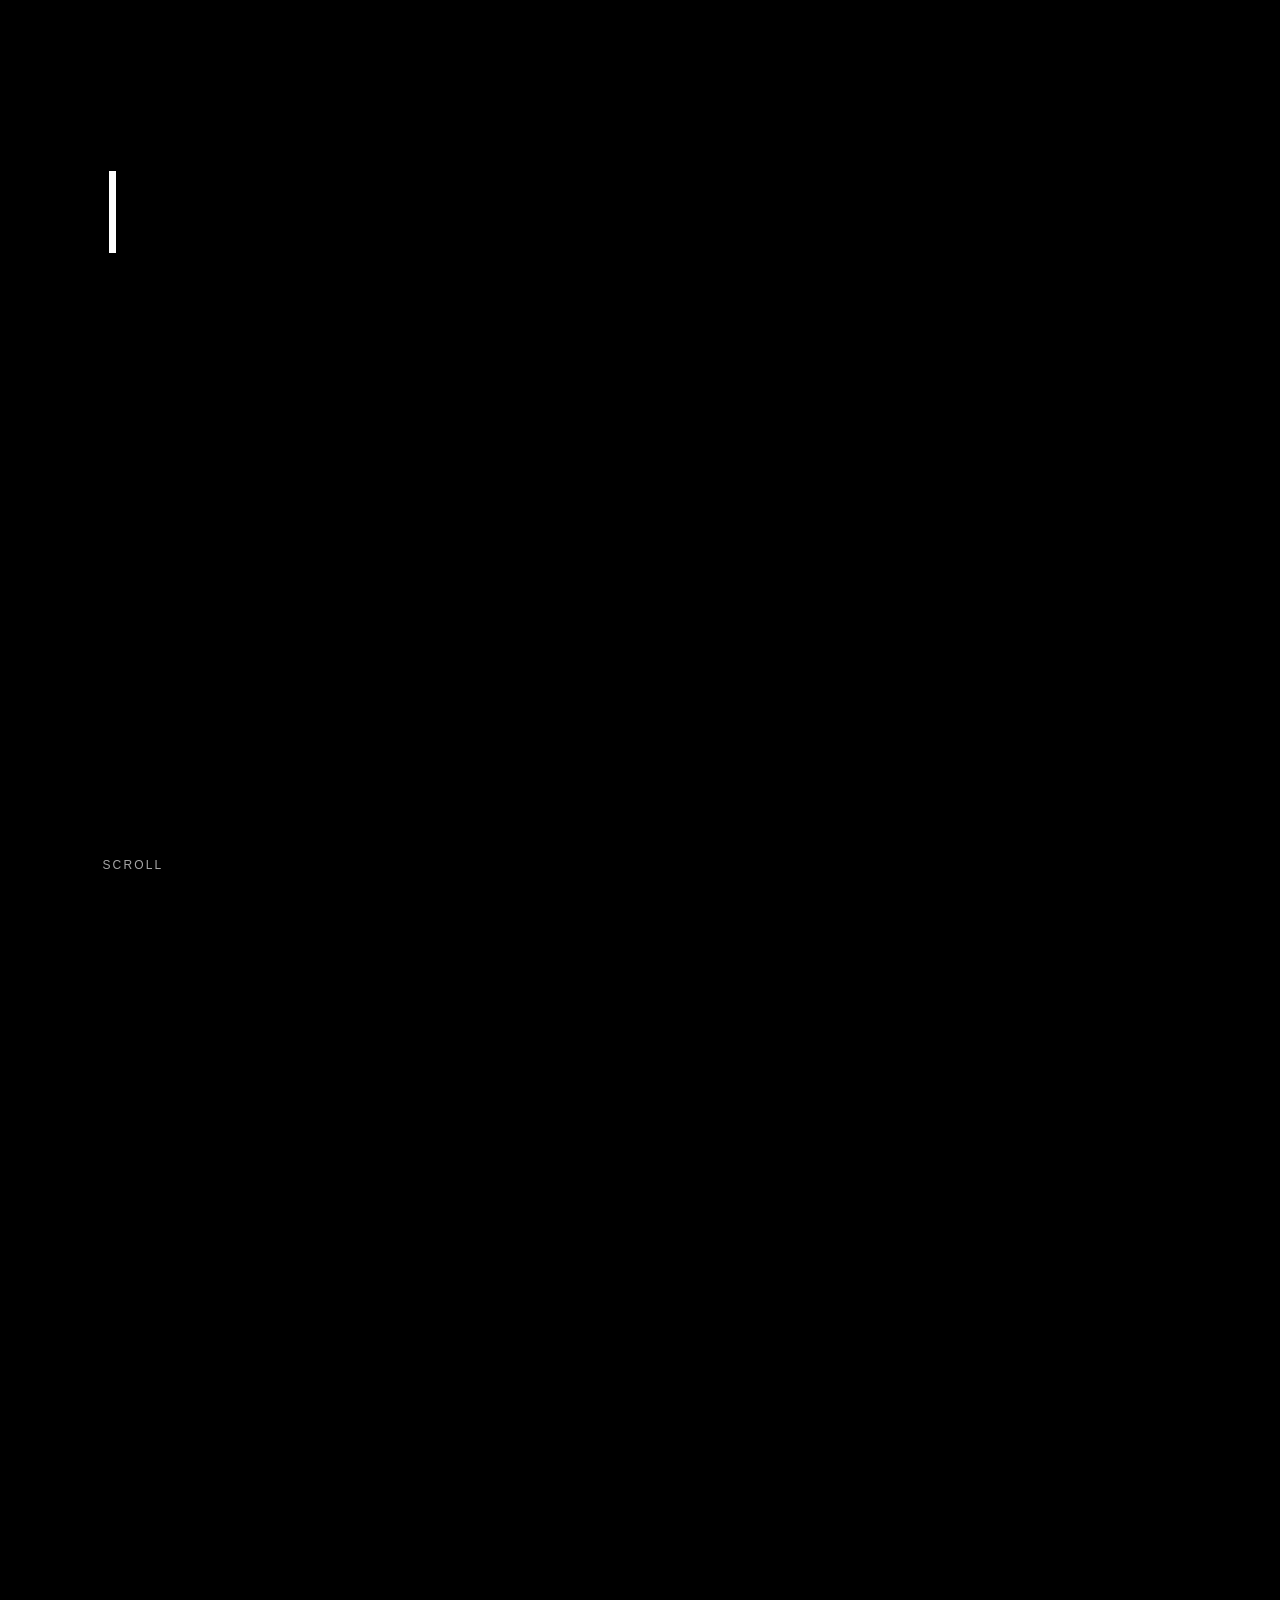
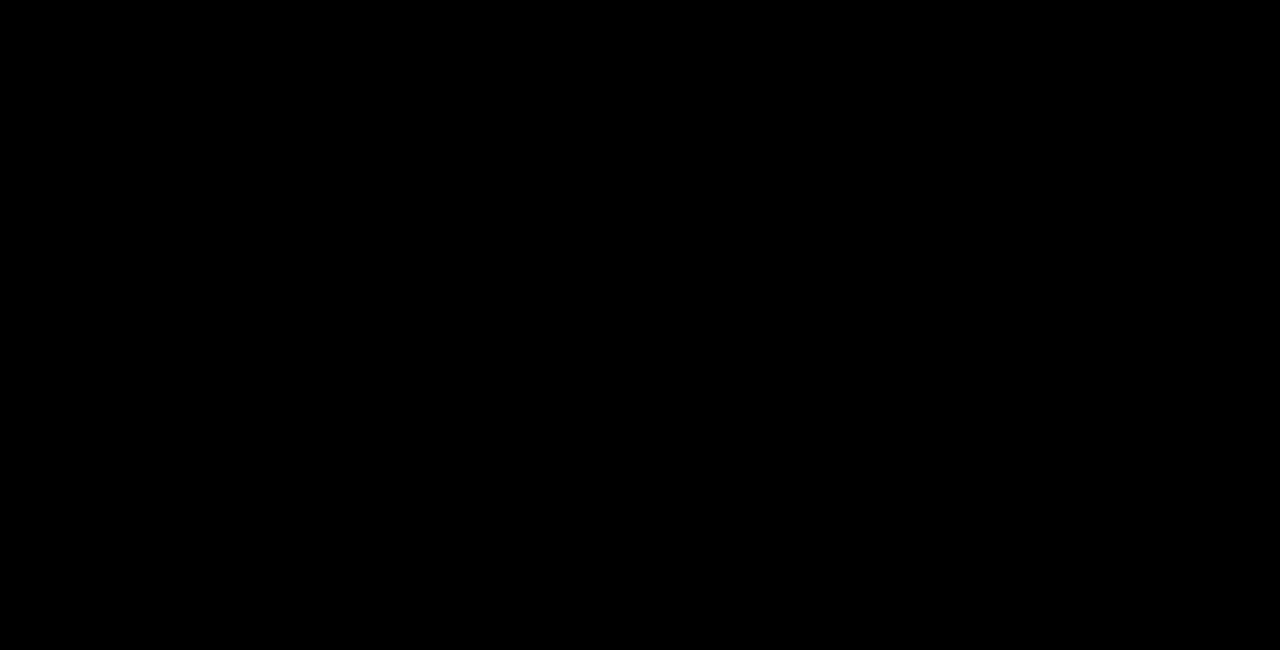
==== index.html @ dc74e69b "Restore original typo drag and increase text deformation" ====
<!doctype html>
<html lang="en">
<head>
  <meta charset="utf-8" />
  <meta name="viewport" content="width=device-width,initial-scale=1,viewport-fit=cover" />
  <meta name="color-scheme" content="dark" />
  <meta name="theme-color" content="#000000" />

  <title>Mārtiņš Priedītis (Martins Prieditis) | New Media & Creative AI | Human-AI Interaction</title>

  <meta name="description" content="Martins Prieditis is a New Media and Creative AI researcher and AV systems designer working at the intersection of multisensory immersive systems, human-AI interaction and cultural heritage through machine hermeneutics. He also works with cinematic AI as an applied creative practice." />
  <link rel="canonical" href="https://prieditis.eu" />

  <meta property="og:title" content="Martins Prieditis - New Media & Creative AI" />
  <meta property="og:description" content="Multisensory immersive systems, human-AI interaction and cultural heritage through machine hermeneutics." />
  <meta property="og:type" content="website" />
  <meta property="og:url" content="https://prieditis.eu" />
  <meta property="og:image" content="https://prieditis.eu/preview.jpg" />
  <meta property="og:image:width" content="1200" />
  <meta property="og:image:height" content="630" />

  <meta name="twitter:card" content="summary_large_image" />
  <meta name="twitter:title" content="Martins Prieditis - New Media & Creative AI" />
  <meta name="twitter:description" content="Multisensory immersive systems and human-AI interaction grounded in machine hermeneutics." />
  <meta name="twitter:image" content="https://prieditis.eu/preview.jpg" />

  <link rel="icon" href="/favicon.ico" sizes="any">
  <link rel="icon" type="image/svg+xml" href="/favicon.svg">
  
  <link rel="icon" type="image/png" sizes="96x96" href="/favicon-96x96.png">
  
  <link rel="apple-touch-icon" sizes="180x180" href="/apple-touch-icon.png">
  
  <link rel="manifest" href="/site.webmanifest">

  <script type="application/ld+json">
  {
    "@context": "https://schema.org",
    "@type": "Person",
    "name": "Martins Prieditis",
    "alternateName": "Mārtiņš Priedītis",
    "url": "https://prieditis.eu",
    "image": "https://prieditis.eu/preview.jpg",
    "jobTitle": "New Media and Creative AI Researcher",
    "description": "New Media and Creative AI researcher working with multisensory immersive systems, human-AI interaction and cultural heritage through machine hermeneutics.",
    "sameAs": [
      "https://www.linkedin.com/in/martins-prieditis",
      "https://www.instagram.com/martins.prieditis",
      "https://www.youtube.com/@martinsprieditis",
      "https://www.tiktok.com/@martins.prieditis",
      "https://orcid.org/0009-0006-7257-5139"
    ],
    "worksFor": {
      "@type": "Organization",
      "name": "reverie™"
    },
    "knowsAbout": [
      "Creative AI",
      "Human-AI Interaction",
      "Immersive Systems",
      "Machine Hermeneutics",
      "Cultural Heritage Technology",
      "AV Systems Design",
      "Multisensory Interaction",
      "Cinematic AI"
    ]
  }
  </script>

  <style>
    * {
      box-sizing: border-box;
      margin: 0;
      padding: 0;
    }

    :root {
      --pad-x: 8vw;
      --base-size: clamp(50px, 7vw, 104px);
    }

    html, body {
      width: 100%;
      min-height: 100%;
      background: #000;
      color: #fff;
      font-family: Arial, Helvetica, sans-serif;
      overflow-x: hidden;
    }

    html {
      scroll-behavior: smooth;
    }

    body {
      height: 250vh;
      background: #000;
      -webkit-font-smoothing: antialiased;
      -moz-osx-font-smoothing: grayscale;
      text-rendering: optimizeLegibility;
    }

    a {
      color: inherit;
      text-decoration: none;
    }

    .hero {
      position: fixed;
      inset: 0;
      display: flex;
      align-items: center;
      justify-content: flex-start;
      padding-left: var(--pad-x);
      padding-right: 24px;
      pointer-events: none;
    }

    .stack {
      max-width: 1600px;
    }

    .typing-line {
      min-height: 1em;
      white-space: nowrap;
      line-height: 0.9;
      letter-spacing: -0.045em;
      color: #fff;
      font-weight: 400;
    }

    /* overlap tikai top rindām */
    .line-2,
    .line-3,
    .line-4,
    .line-5,
    .line-6 {
      margin-top: -0.17em;
    }

    .line-1 { font-size: var(--base-size); }
    .line-2 { font-size: calc(var(--base-size) - 2px); }
    .line-3 { font-size: calc(var(--base-size) - 4px); }
    .line-4 { font-size: calc(var(--base-size) - 6px); }
    .line-5 { font-size: calc(var(--base-size) - 8px); }
    .line-6 { font-size: calc(var(--base-size) - 10px); }

    .gap-large {
      height: 44px;
      min-height: 44px;
    }

    .line-7 {
      font-size: clamp(28px, 2.8vw, 42px);
      line-height: 1.04;
      letter-spacing: -0.03em;
      font-style: italic;
      color: #fff;
    }

    .social-gap {
      height: 25px;
      min-height: 0px;
    }

    .line-8 {
      font-size: clamp(17px, 1.35vw, 22px);
      line-height: 1.15;
      letter-spacing: -0.01em;
      color: #fff;
      pointer-events: auto;
    }

    .line-5 a,
    .line-6 a,
    .line-8 a {
      pointer-events: auto;
      color: #fff;
      transition: opacity 0.18s ease;
    }

    .line-5 a:hover,
    .line-6 a:hover,
    .line-8 a:hover {
      opacity: 0.72;
    }

    .cursor {
      display: inline-block;
      width: 0.08em;
      height: 0.92em;
      background: #fff;
      margin-left: 0.08em;
      vertical-align: -0.08em;
      opacity: 1;
    }

    .cursor.is-off {
      opacity: 0;
    }

    .scroll-indicator {
      position: fixed;
      bottom: 28px;
      left: 8vw;
      font-size: 12px;
      letter-spacing: 0.18em;
      text-transform: uppercase;
      opacity: 0.65;
      color: #fff;
      pointer-events: none;
    }

    @media (max-width: 980px) {
      :root {
        --base-size: clamp(38px, 8vw, 72px);
      }

      .typing-line {
        white-space: normal;
        line-height: 0.95;
      }

      .line-2,
      .line-3,
      .line-4,
      .line-5,
      .line-6 {
        margin-top: -0.15em;
      }

      .gap-large {
        height: 34px;
        min-height: 34px;
      }

      .line-7 {
        font-size: clamp(22px, 4.2vw, 32px);
      }

      .social-gap {
        height: 38px;
        min-height: 38px;
      }

      .line-8 {
        font-size: clamp(15px, 2.8vw, 19px);
      }
    }

    @media (prefers-reduced-motion: reduce) {
      html {
        scroll-behavior: auto;
      }
    }
  </style>
</head>
<body>

  <section class="hero">
    <div class="stack">
      <div class="typing-line line-1"><span id="line1"></span></div>
      <div class="typing-line line-2"><span id="line2"></span></div>
      <div class="typing-line line-3"><span id="line3"></span></div>
      <div class="typing-line line-4"><span id="line4"></span></div>
      <div class="typing-line line-5"><span id="line5"></span></div>
      <div class="typing-line line-6"><span id="line6"></span></div>

      <div class="gap-large"></div>

      <div class="typing-line line-7"><span id="line7"></span></div>
      <div class="social-gap"></div>
      <div class="typing-line line-8"><span id="line8"></span></div>
    </div>
  </section>

  <div class="scroll-indicator">Scroll</div>

  <script>
    const line1Text = "Mārtiņš Priedītis (Martins Prieditis)";
    const line2Text = "New Media & Creative AI";
    const line3Text = "Human–AI Interaction";
    const line4Text = "Audiovisual Systems Designer";
    const line5Plain = "Founder @reverie™";
    const line5Html = 'Founder <a href="https://www.reverie.lv" target="_blank" rel="noopener noreferrer">@reverie™</a>';

    const line6Plain = "building reverie™ technologies";
    const line6Html = 'building <a href="https://reverie.systems/" target="_blank" rel="noopener noreferrer">reverie™ technologies</a>';

    const line7Text = "Machine Hermeneutics as Artistic Practice";

    const line8Plain = "in | orcid | ig | yt | tiktok | email | call";
    const line8Html = `
      <a href="https://www.linkedin.com/in/martins-prieditis" target="_blank" rel="noopener noreferrer">in</a>
      |
      <a href="https://orcid.org/0009-0006-7257-5139" target="_blank" rel="noopener noreferrer">orcid</a>
      |
      <a href="https://www.instagram.com/martins.prieditis" target="_blank" rel="noopener noreferrer">ig</a>
      |
      <a href="https://www.youtube.com/@martinsprieditis" target="_blank" rel="noopener noreferrer">yt</a>
      |
      <a href="https://www.tiktok.com/@martins.prieditis" target="_blank" rel="noopener noreferrer">tiktok</a>
      |
      <a href="mailto:martins@prieditis.eu">email</a>
      |
      <a href="tel:+37126022841">call</a>
    `;

    const line1El = document.getElementById("line1");
    const line2El = document.getElementById("line2");
    const line3El = document.getElementById("line3");
    const line4El = document.getElementById("line4");
    const line5El = document.getElementById("line5");
    const line6El = document.getElementById("line6");
    const line7El = document.getElementById("line7");
    const line8El = document.getElementById("line8");

    const cursor = document.createElement("span");
    cursor.className = "cursor";

    const lines = [
      line1Text,
      line2Text,
      line3Text,
      line4Text,
      line5Plain,
      line6Plain,
      line7Text,
      line8Plain
    ];

    const totalChars = lines.reduce((sum, line) => sum + line.length, 0);

    let activeTarget = null;

    function clamp(value, min, max) {
      return Math.max(min, Math.min(max, value));
    }

    function renderPartialLinkedText(container, fullPlain, fullHtml, count) {
      if (count <= 0) {
        container.innerHTML = "";
        return;
      }

      if (count >= fullPlain.length) {
        container.innerHTML = fullHtml;
        return;
      }

      container.textContent = fullPlain.slice(0, count);
    }

    function setCursorTarget(target) {
      activeTarget = target;
    }

    function mountCursor() {
      if (activeTarget && cursor.parentNode !== activeTarget) {
        activeTarget.appendChild(cursor);
      }
    }

    function updateTyping() {
      const introDelay = window.innerHeight * 0.12;
      const start = introDelay;
      const end = window.innerHeight * 0.88;

      let progress = (window.scrollY - start) / (end - start);
      progress = clamp(progress, 0, 1);

      const visibleChars = Math.floor(totalChars * progress);

      let remaining = visibleChars;

      const c1 = clamp(remaining, 0, line1Text.length);
      remaining -= c1;

      const c2 = clamp(remaining, 0, line2Text.length);
      remaining -= c2;

      const c3 = clamp(remaining, 0, line3Text.length);
      remaining -= c3;

      const c4 = clamp(remaining, 0, line4Text.length);
      remaining -= c4;

      const c5 = clamp(remaining, 0, line5Plain.length);
      remaining -= c5;

      const c6 = clamp(remaining, 0, line6Plain.length);
      remaining -= c6;

      const c7 = clamp(remaining, 0, line7Text.length);
      remaining -= c7;

      const c8 = clamp(remaining, 0, line8Plain.length);

      line1El.textContent = line1Text.slice(0, c1);
      line2El.textContent = line2Text.slice(0, c2);
      line3El.textContent = line3Text.slice(0, c3);
      line4El.textContent = line4Text.slice(0, c4);
      line7El.textContent = line7Text.slice(0, c7);

      renderPartialLinkedText(line5El, line5Plain, line5Html, c5);
      renderPartialLinkedText(line6El, line6Plain, line6Html, c6);
      renderPartialLinkedText(line8El, line8Plain, line8Html, c8);

      const b1 = line1Text.length;
      const b2 = b1 + line2Text.length;
      const b3 = b2 + line3Text.length;
      const b4 = b3 + line4Text.length;
      const b5 = b4 + line5Plain.length;
      const b6 = b5 + line6Plain.length;
      const b7 = b6 + line7Text.length;

      if (visibleChars < b1) {
        setCursorTarget(line1El);
      } else if (visibleChars < b2) {
        setCursorTarget(line2El);
      } else if (visibleChars < b3) {
        setCursorTarget(line3El);
      } else if (visibleChars < b4) {
        setCursorTarget(line4El);
      } else if (visibleChars < b5) {
        setCursorTarget(line5El);
      } else if (visibleChars < b6) {
        setCursorTarget(line6El);
      } else if (visibleChars < b7) {
        setCursorTarget(line7El);
      } else {
        setCursorTarget(line8El);
      }

      mountCursor();
    }

    setInterval(() => {
      cursor.classList.toggle("is-off");
    }, 530);

    window.addEventListener("scroll", updateTyping, { passive: true });
    window.addEventListener("resize", updateTyping);
    window.addEventListener("load", () => {
      setCursorTarget(line1El);
      mountCursor();
      updateTyping();
    });

    setCursorTarget(line1El);
    mountCursor();
  </script>
<!---->
<style>
  .hero.typo-drag-active .line-1,
  .hero.typo-drag-active .line-2,
  .hero.typo-drag-active .line-3,
  .hero.typo-drag-active .line-4,
  .hero.typo-drag-active .line-5,
  .hero.typo-drag-active .line-6,
  .hero.typo-drag-active .line-7,
  .hero.typo-drag-active .line-8 {
    will-change: transform, letter-spacing, opacity;
  }

  .hero.typo-drag-active .line-1 {
    animation: dragLine1 900ms cubic-bezier(.18,.72,.12,1) forwards;
  }

  .hero.typo-drag-active .line-2 {
    animation: dragLine2 900ms cubic-bezier(.18,.72,.12,1) forwards;
  }

  .hero.typo-drag-active .line-3 {
    animation: dragLine3 900ms cubic-bezier(.18,.72,.12,1) forwards;
  }

  .hero.typo-drag-active .line-4 {
    animation: dragLine4 900ms cubic-bezier(.18,.72,.12,1) forwards;
  }

  .hero.typo-drag-active .line-5 {
    animation: dragLine5 900ms cubic-bezier(.18,.72,.12,1) forwards;
  }

  .hero.typo-drag-active .line-6 {
    animation: dragLine6 900ms cubic-bezier(.18,.72,.12,1) forwards;
  }

  .hero.typo-drag-active .line-7 {
    animation: dragLine7 900ms cubic-bezier(.18,.72,.12,1) forwards;
  }

  .hero.typo-drag-active .line-8 {
    animation: dragLine8 900ms cubic-bezier(.18,.72,.12,1) forwards;
  }

  @keyframes dragLine1 {
    0%   { transform: translate3d(0,0,0) scaleX(1) skewX(0deg); letter-spacing: -0.045em; }
    22%  { transform: translate3d(18px,-3px,0) scaleX(1.075) skewX(-5deg); letter-spacing: -0.095em; }
    40%  { transform: translate3d(-10px,2px,0) scaleX(0.965) skewX(2.8deg); letter-spacing: 0.005em; }
    100% { transform: translate3d(0,0,0) scaleX(1) skewX(0deg); letter-spacing: -0.045em; }
  }
  @keyframes dragLine2 {
    0%   { transform: translate3d(0,0,0) scaleX(1) skewX(0deg); letter-spacing: -0.045em; }
    24%  { transform: translate3d(34px,-5px,0) scaleX(1.10) skewX(-7deg); letter-spacing: -0.115em; }
    44%  { transform: translate3d(-16px,3px,0) scaleX(0.955) skewX(3.5deg); letter-spacing: 0.012em; }
    100% { transform: translate3d(0,0,0) scaleX(1) skewX(0deg); letter-spacing: -0.045em; }
  }
  @keyframes dragLine3 {
    0%   { transform: translate3d(0,0,0) scaleX(1) skewX(0deg); letter-spacing: -0.045em; }
    26%  { transform: translate3d(52px,-6px,0) scaleX(1.13) skewX(-8deg); letter-spacing: -0.13em; }
    46%  { transform: translate3d(-18px,4px,0) scaleX(0.945) skewX(4deg); letter-spacing: 0.018em; }
    100% { transform: translate3d(0,0,0) scaleX(1) skewX(0deg); letter-spacing: -0.045em; }
  }
  @keyframes dragLine4 {
    0%   { transform: translate3d(0,0,0) scaleX(1) skewX(0deg); letter-spacing: -0.045em; }
    28%  { transform: translate3d(68px,-8px,0) scaleX(1.16) skewX(-9deg); letter-spacing: -0.145em; }
    48%  { transform: translate3d(-20px,4px,0) scaleX(0.935) skewX(4.5deg); letter-spacing: 0.022em; }
    100% { transform: translate3d(0,0,0) scaleX(1) skewX(0deg); letter-spacing: -0.045em; }
  }
  @keyframes dragLine5 {
    0%   { transform: translate3d(0,0,0) scaleX(1) skewX(0deg); letter-spacing: -0.045em; }
    30%  { transform: translate3d(78px,-10px,0) scaleX(1.19) skewX(-10deg); letter-spacing: -0.16em; }
    50%  { transform: translate3d(-22px,5px,0) scaleX(0.925) skewX(5deg); letter-spacing: 0.028em; }
    100% { transform: translate3d(0,0,0) scaleX(1) skewX(0deg); letter-spacing: -0.045em; }
  }
  @keyframes dragLine6 {
    0%   { transform: translate3d(0,0,0) scaleX(1) skewX(0deg); letter-spacing: -0.045em; }
    30%  { transform: translate3d(86px,-11px,0) scaleX(1.21) skewX(-11deg); letter-spacing: -0.17em; }
    50%  { transform: translate3d(-24px,5px,0) scaleX(0.92) skewX(5.4deg); letter-spacing: 0.03em; }
    100% { transform: translate3d(0,0,0) scaleX(1) skewX(0deg); letter-spacing: -0.045em; }
  }
  @keyframes dragLine7 {
    0%   { transform: translate3d(0,0,0) scaleX(1) skewX(0deg); opacity: 1; }
    26%  { transform: translate3d(26px,-4px,0) scaleX(1.06) skewX(-4deg); opacity: 0.95; }
    46%  { transform: translate3d(-10px,2px,0) scaleX(0.975) skewX(2deg); opacity: 1; }
    100% { transform: translate3d(0,0,0) scaleX(1) skewX(0deg); opacity: 1; }
  }
  @keyframes dragLine8 {
    0%   { transform: translate3d(0,0,0) scaleX(1) skewX(0deg); opacity: 1; }
    28%  { transform: translate3d(18px,-2px,0) scaleX(1.035) skewX(-2.5deg); opacity: 0.94; }
    48%  { transform: translate3d(-7px,1px,0) scaleX(0.985) skewX(1.3deg); opacity: 1; }
    100% { transform: translate3d(0,0,0) scaleX(1) skewX(0deg); opacity: 1; }
  }

  @media (max-width: 980px) {
    @keyframes dragLine1 {
      0%   { transform: translate3d(0,0,0) scaleX(1) skewX(0deg); letter-spacing: -0.045em; }
      22%  { transform: translate3d(10px,-2px,0) scaleX(1.04) skewX(-3deg); letter-spacing: -0.07em; }
      40%  { transform: translate3d(-6px,1px,0) scaleX(0.98) skewX(1.4deg); letter-spacing: -0.025em; }
      100% { transform: translate3d(0,0,0) scaleX(1) skewX(0deg); letter-spacing: -0.045em; }
    }
    @keyframes dragLine2 {
      0%   { transform: translate3d(0,0,0) scaleX(1) skewX(0deg); letter-spacing: -0.045em; }
      24%  { transform: translate3d(16px,-3px,0) scaleX(1.055) skewX(-3.6deg); letter-spacing: -0.078em; }
      44%  { transform: translate3d(-8px,2px,0) scaleX(0.975) skewX(1.6deg); letter-spacing: -0.022em; }
      100% { transform: translate3d(0,0,0) scaleX(1) skewX(0deg); letter-spacing: -0.045em; }
    }
    @keyframes dragLine3 {
      0%   { transform: translate3d(0,0,0) scaleX(1) skewX(0deg); letter-spacing: -0.045em; }
      26%  { transform: translate3d(24px,-3px,0) scaleX(1.07) skewX(-4deg); letter-spacing: -0.085em; }
      46%  { transform: translate3d(-10px,2px,0) scaleX(0.97) skewX(1.8deg); letter-spacing: -0.018em; }
      100% { transform: translate3d(0,0,0) scaleX(1) skewX(0deg); letter-spacing: -0.045em; }
    }
    @keyframes dragLine4 {
      0%   { transform: translate3d(0,0,0) scaleX(1) skewX(0deg); letter-spacing: -0.045em; }
      28%  { transform: translate3d(30px,-4px,0) scaleX(1.085) skewX(-4.6deg); letter-spacing: -0.092em; }
      48%  { transform: translate3d(-12px,2px,0) scaleX(0.965) skewX(2deg); letter-spacing: -0.015em; }
      100% { transform: translate3d(0,0,0) scaleX(1) skewX(0deg); letter-spacing: -0.045em; }
    }
    @keyframes dragLine5 {
      0%   { transform: translate3d(0,0,0) scaleX(1) skewX(0deg); letter-spacing: -0.045em; }
      30%  { transform: translate3d(34px,-4px,0) scaleX(1.095) skewX(-5.2deg); letter-spacing: -0.10em; }
      50%  { transform: translate3d(-13px,3px,0) scaleX(0.96) skewX(2.2deg); letter-spacing: -0.012em; }
      100% { transform: translate3d(0,0,0) scaleX(1) skewX(0deg); letter-spacing: -0.045em; }
    }
    @keyframes dragLine6 {
      0%   { transform: translate3d(0,0,0) scaleX(1) skewX(0deg); letter-spacing: -0.045em; }
      30%  { transform: translate3d(38px,-5px,0) scaleX(1.105) skewX(-5.8deg); letter-spacing: -0.108em; }
      50%  { transform: translate3d(-14px,3px,0) scaleX(0.955) skewX(2.4deg); letter-spacing: -0.010em; }
      100% { transform: translate3d(0,0,0) scaleX(1) skewX(0deg); letter-spacing: -0.045em; }
    }
    @keyframes dragLine7 {
      0%   { transform: translate3d(0,0,0) scaleX(1) skewX(0deg); opacity: 1; }
      26%  { transform: translate3d(12px,-2px,0) scaleX(1.025) skewX(-1.8deg); opacity: 0.96; }
      46%  { transform: translate3d(-5px,1px,0) scaleX(0.99) skewX(0.9deg); opacity: 1; }
      100% { transform: translate3d(0,0,0) scaleX(1) skewX(0deg); opacity: 1; }
    }
    @keyframes dragLine8 {
      0%   { transform: translate3d(0,0,0) scaleX(1) skewX(0deg); opacity: 1; }
      28%  { transform: translate3d(8px,-1px,0) scaleX(1.018) skewX(-1.2deg); opacity: 0.95; }
      48%  { transform: translate3d(-3px,1px,0) scaleX(0.992) skewX(0.7deg); opacity: 1; }
      100% { transform: translate3d(0,0,0) scaleX(1) skewX(0deg); opacity: 1; }
    }
  }
</style>

<script>
  const ENABLE_TYPO_DRAG = true;
  const TYPO_DRAG_TRIGGER_PROGRESS = 0.985;   // testam vari likt 0.7
  const TYPO_DRAG_COOLDOWN_MS = 1800;

  if (ENABLE_TYPO_DRAG) {
    const heroEl = document.querySelector(".hero");

    let typoDragLastTrigger = 0;
    let typoDragArmed = true;
    let typoDragAnimating = false;

    function getScrollProgress() {
      const scrollTop = window.pageYOffset || window.scrollY || 0;
      const doc = document.documentElement;
      const body = document.body;

      const scrollHeight = Math.max(
        body.scrollHeight, doc.scrollHeight,
        body.offsetHeight, doc.offsetHeight,
        body.clientHeight, doc.clientHeight
      );

      const maxScroll = Math.max(1, scrollHeight - window.innerHeight);
      return scrollTop / maxScroll;
    }

    function triggerTypoDrag() {
      const now = Date.now();
      if (typoDragAnimating) return;
      if (now - typoDragLastTrigger < TYPO_DRAG_COOLDOWN_MS) return;

      typoDragLastTrigger = now;
      typoDragAnimating = true;

      heroEl.classList.remove("typo-drag-active");
      void heroEl.offsetWidth;
      heroEl.classList.add("typo-drag-active");

      setTimeout(() => {
        heroEl.classList.remove("typo-drag-active");
        typoDragAnimating = false;
      }, 950);
    }

    function checkTypoDragTrigger() {
      const progress = getScrollProgress();

      if (progress >= TYPO_DRAG_TRIGGER_PROGRESS) {
        if (typoDragArmed) {
          triggerTypoDrag();
          typoDragArmed = false;
        }
      } else {
        typoDragArmed = true;
      }
    }

    window.addEventListener("scroll", checkTypoDragTrigger, { passive: true });
    window.addEventListener("resize", checkTypoDragTrigger);
    window.addEventListener("load", checkTypoDragTrigger);
  }
</script>
<!---->
</body>
</html>
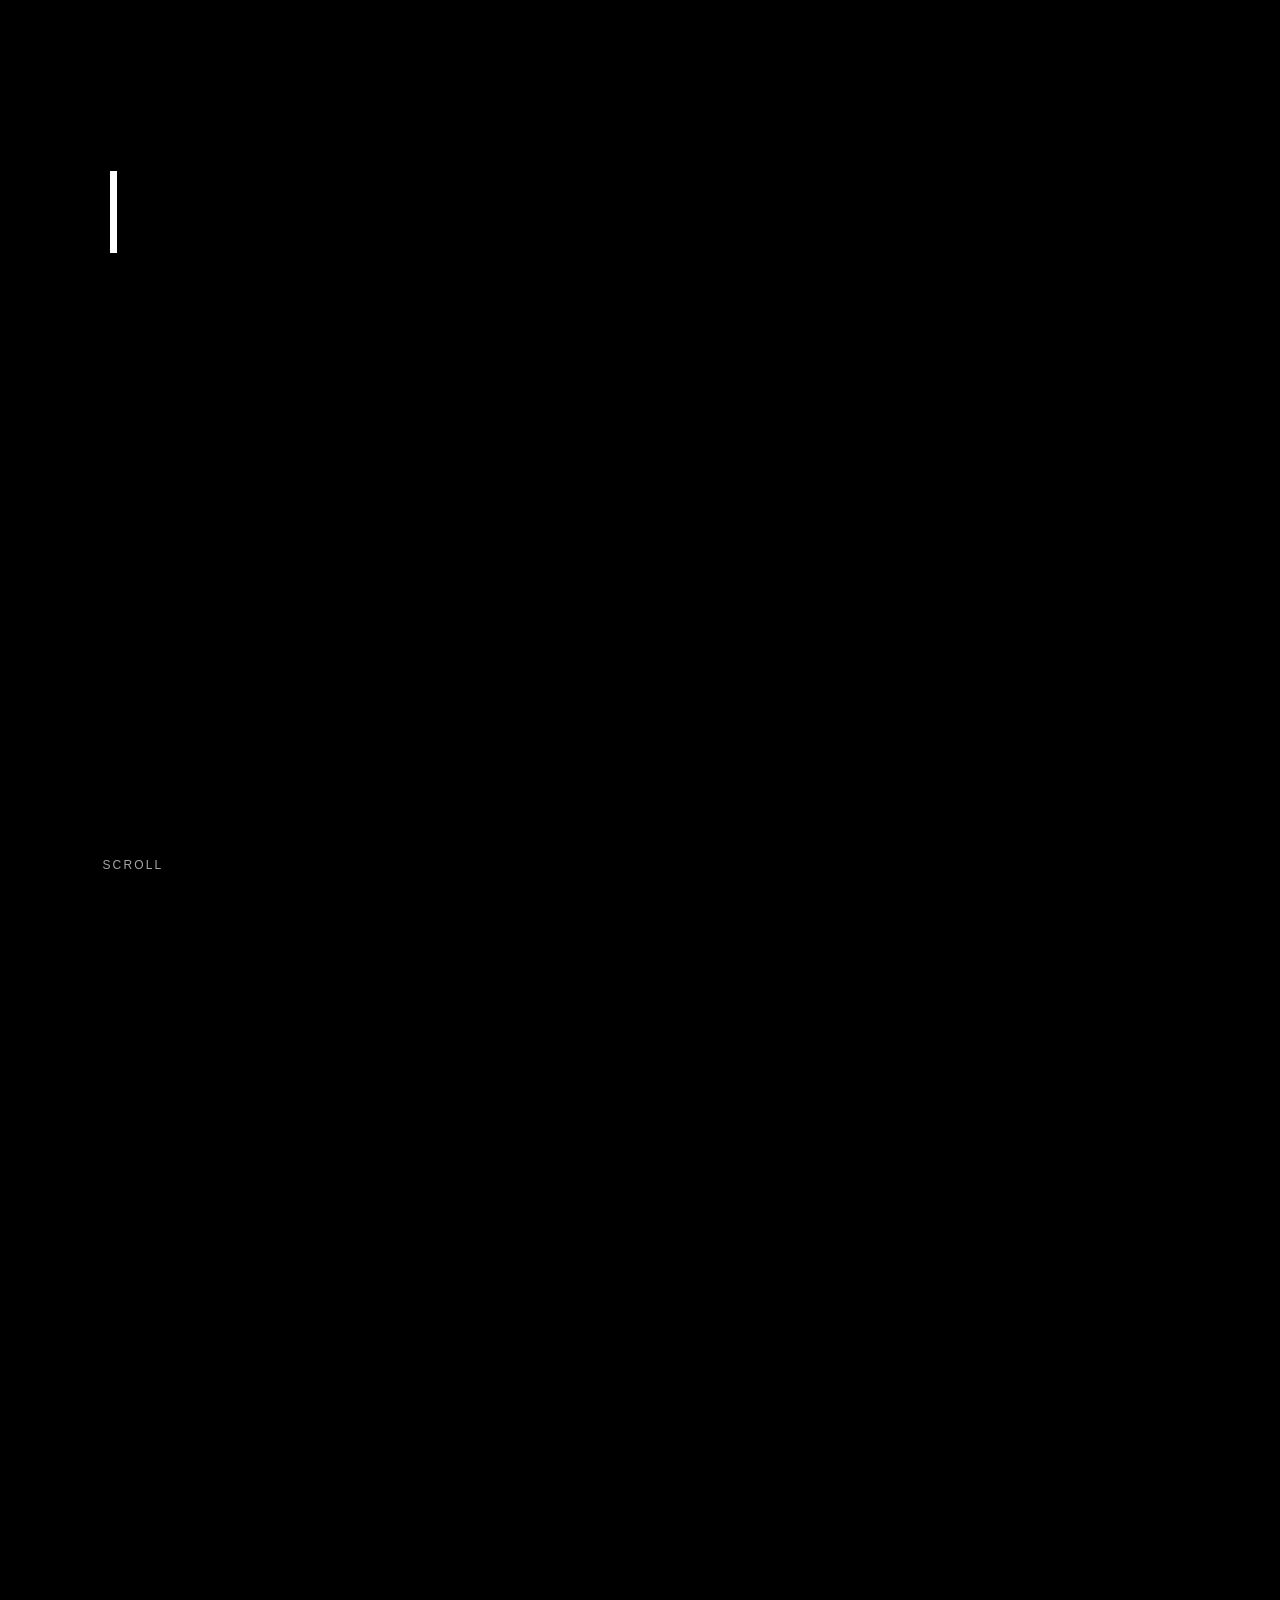
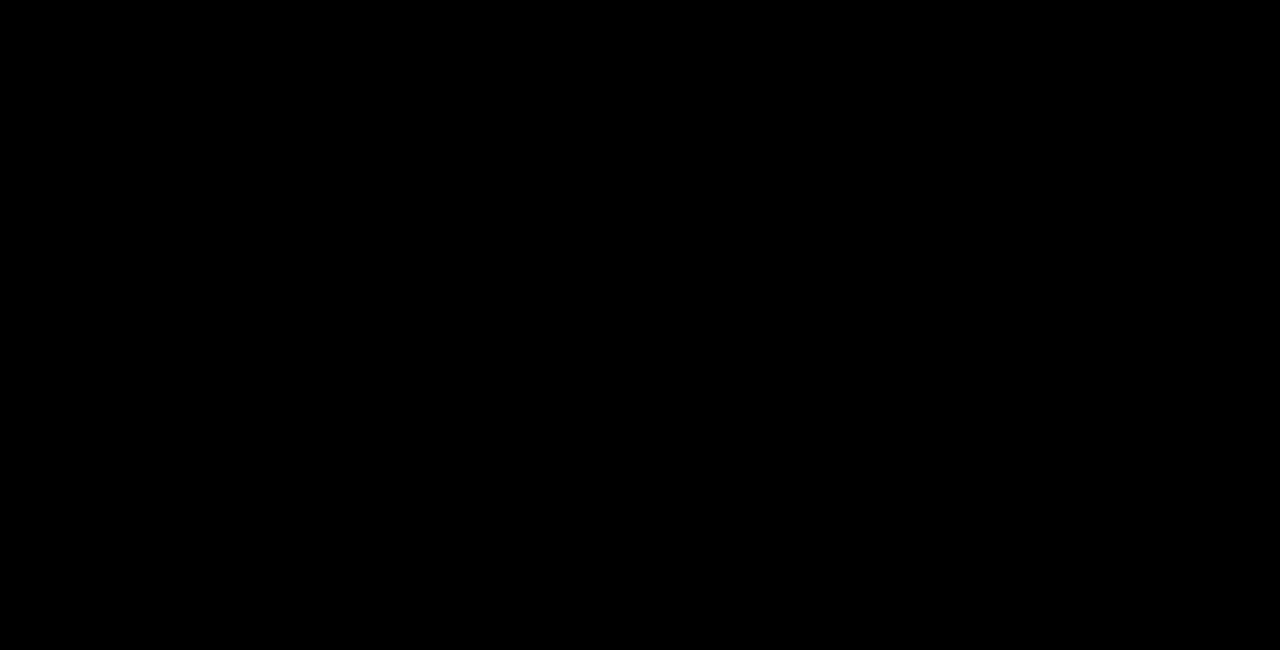
==== commit 74afb154: "Promote approved glyph pull effect to production" ====
--- a/index.html
+++ b/index.html
@@ -212,6 +212,10 @@
     }
 
     @media (max-width: 980px) {
+    body {
+      height: 250vh;
+    }
+
       :root {
         --base-size: clamp(38px, 8vw, 72px);
       }
@@ -232,6 +236,11 @@
       .gap-large {
         height: 34px;
         min-height: 34px;
+      }
+
+      .line-6 {
+        white-space: nowrap;
+        font-size: clamp(20px, 5.6vw, 30px);
       }
 
       .line-7 {
@@ -452,164 +461,74 @@
   </script>
 <!---->
 <style>
-  .hero.typo-drag-active .line-1,
-  .hero.typo-drag-active .line-2,
-  .hero.typo-drag-active .line-3,
-  .hero.typo-drag-active .line-4,
-  .hero.typo-drag-active .line-5,
-  .hero.typo-drag-active .line-6,
-  .hero.typo-drag-active .line-7,
-  .hero.typo-drag-active .line-8 {
-    will-change: transform, letter-spacing, opacity;
+  #glyph-pull-overlay {
+    position: fixed;
+    inset: 0;
+    z-index: 9999;
+    pointer-events: none;
+    overflow: visible;
   }
 
-  .hero.typo-drag-active .line-1 {
-    animation: dragLine1 900ms cubic-bezier(.18,.72,.12,1) forwards;
+  #glyph-pull-overlay .glyph-pull-char {
+    position: fixed;
+    display: inline-block;
+    margin: 0;
+    padding: 0;
+    white-space: pre;
+    transform-origin: 50% 55%;
+    will-change: transform, opacity;
+    backface-visibility: hidden;
+    -webkit-font-smoothing: antialiased;
   }
 
-  .hero.typo-drag-active .line-2 {
-    animation: dragLine2 900ms cubic-bezier(.18,.72,.12,1) forwards;
+  .hero.glyph-pull-source-hidden .typing-line {
+    visibility: hidden;
   }
 
-  .hero.typo-drag-active .line-3 {
-    animation: dragLine3 900ms cubic-bezier(.18,.72,.12,1) forwards;
-  }
-
-  .hero.typo-drag-active .line-4 {
-    animation: dragLine4 900ms cubic-bezier(.18,.72,.12,1) forwards;
-  }
-
-  .hero.typo-drag-active .line-5 {
-    animation: dragLine5 900ms cubic-bezier(.18,.72,.12,1) forwards;
-  }
-
-  .hero.typo-drag-active .line-6 {
-    animation: dragLine6 900ms cubic-bezier(.18,.72,.12,1) forwards;
-  }
-
-  .hero.typo-drag-active .line-7 {
-    animation: dragLine7 900ms cubic-bezier(.18,.72,.12,1) forwards;
-  }
-
-  .hero.typo-drag-active .line-8 {
-    animation: dragLine8 900ms cubic-bezier(.18,.72,.12,1) forwards;
-  }
-
-  @keyframes dragLine1 {
-    0%   { transform: translate3d(0,0,0) scaleX(1) skewX(0deg); letter-spacing: -0.045em; }
-    22%  { transform: translate3d(18px,-3px,0) scaleX(1.075) skewX(-5deg); letter-spacing: -0.095em; }
-    40%  { transform: translate3d(-10px,2px,0) scaleX(0.965) skewX(2.8deg); letter-spacing: 0.005em; }
-    100% { transform: translate3d(0,0,0) scaleX(1) skewX(0deg); letter-spacing: -0.045em; }
-  }
-  @keyframes dragLine2 {
-    0%   { transform: translate3d(0,0,0) scaleX(1) skewX(0deg); letter-spacing: -0.045em; }
-    24%  { transform: translate3d(34px,-5px,0) scaleX(1.10) skewX(-7deg); letter-spacing: -0.115em; }
-    44%  { transform: translate3d(-16px,3px,0) scaleX(0.955) skewX(3.5deg); letter-spacing: 0.012em; }
-    100% { transform: translate3d(0,0,0) scaleX(1) skewX(0deg); letter-spacing: -0.045em; }
-  }
-  @keyframes dragLine3 {
-    0%   { transform: translate3d(0,0,0) scaleX(1) skewX(0deg); letter-spacing: -0.045em; }
-    26%  { transform: translate3d(52px,-6px,0) scaleX(1.13) skewX(-8deg); letter-spacing: -0.13em; }
-    46%  { transform: translate3d(-18px,4px,0) scaleX(0.945) skewX(4deg); letter-spacing: 0.018em; }
-    100% { transform: translate3d(0,0,0) scaleX(1) skewX(0deg); letter-spacing: -0.045em; }
-  }
-  @keyframes dragLine4 {
-    0%   { transform: translate3d(0,0,0) scaleX(1) skewX(0deg); letter-spacing: -0.045em; }
-    28%  { transform: translate3d(68px,-8px,0) scaleX(1.16) skewX(-9deg); letter-spacing: -0.145em; }
-    48%  { transform: translate3d(-20px,4px,0) scaleX(0.935) skewX(4.5deg); letter-spacing: 0.022em; }
-    100% { transform: translate3d(0,0,0) scaleX(1) skewX(0deg); letter-spacing: -0.045em; }
-  }
-  @keyframes dragLine5 {
-    0%   { transform: translate3d(0,0,0) scaleX(1) skewX(0deg); letter-spacing: -0.045em; }
-    30%  { transform: translate3d(78px,-10px,0) scaleX(1.19) skewX(-10deg); letter-spacing: -0.16em; }
-    50%  { transform: translate3d(-22px,5px,0) scaleX(0.925) skewX(5deg); letter-spacing: 0.028em; }
-    100% { transform: translate3d(0,0,0) scaleX(1) skewX(0deg); letter-spacing: -0.045em; }
-  }
-  @keyframes dragLine6 {
-    0%   { transform: translate3d(0,0,0) scaleX(1) skewX(0deg); letter-spacing: -0.045em; }
-    30%  { transform: translate3d(86px,-11px,0) scaleX(1.21) skewX(-11deg); letter-spacing: -0.17em; }
-    50%  { transform: translate3d(-24px,5px,0) scaleX(0.92) skewX(5.4deg); letter-spacing: 0.03em; }
-    100% { transform: translate3d(0,0,0) scaleX(1) skewX(0deg); letter-spacing: -0.045em; }
-  }
-  @keyframes dragLine7 {
-    0%   { transform: translate3d(0,0,0) scaleX(1) skewX(0deg); opacity: 1; }
-    26%  { transform: translate3d(26px,-4px,0) scaleX(1.06) skewX(-4deg); opacity: 0.95; }
-    46%  { transform: translate3d(-10px,2px,0) scaleX(0.975) skewX(2deg); opacity: 1; }
-    100% { transform: translate3d(0,0,0) scaleX(1) skewX(0deg); opacity: 1; }
-  }
-  @keyframes dragLine8 {
-    0%   { transform: translate3d(0,0,0) scaleX(1) skewX(0deg); opacity: 1; }
-    28%  { transform: translate3d(18px,-2px,0) scaleX(1.035) skewX(-2.5deg); opacity: 0.94; }
-    48%  { transform: translate3d(-7px,1px,0) scaleX(0.985) skewX(1.3deg); opacity: 1; }
-    100% { transform: translate3d(0,0,0) scaleX(1) skewX(0deg); opacity: 1; }
-  }
-
-  @media (max-width: 980px) {
-    @keyframes dragLine1 {
-      0%   { transform: translate3d(0,0,0) scaleX(1) skewX(0deg); letter-spacing: -0.045em; }
-      22%  { transform: translate3d(10px,-2px,0) scaleX(1.04) skewX(-3deg); letter-spacing: -0.07em; }
-      40%  { transform: translate3d(-6px,1px,0) scaleX(0.98) skewX(1.4deg); letter-spacing: -0.025em; }
-      100% { transform: translate3d(0,0,0) scaleX(1) skewX(0deg); letter-spacing: -0.045em; }
-    }
-    @keyframes dragLine2 {
-      0%   { transform: translate3d(0,0,0) scaleX(1) skewX(0deg); letter-spacing: -0.045em; }
-      24%  { transform: translate3d(16px,-3px,0) scaleX(1.055) skewX(-3.6deg); letter-spacing: -0.078em; }
-      44%  { transform: translate3d(-8px,2px,0) scaleX(0.975) skewX(1.6deg); letter-spacing: -0.022em; }
-      100% { transform: translate3d(0,0,0) scaleX(1) skewX(0deg); letter-spacing: -0.045em; }
-    }
-    @keyframes dragLine3 {
-      0%   { transform: translate3d(0,0,0) scaleX(1) skewX(0deg); letter-spacing: -0.045em; }
-      26%  { transform: translate3d(24px,-3px,0) scaleX(1.07) skewX(-4deg); letter-spacing: -0.085em; }
-      46%  { transform: translate3d(-10px,2px,0) scaleX(0.97) skewX(1.8deg); letter-spacing: -0.018em; }
-      100% { transform: translate3d(0,0,0) scaleX(1) skewX(0deg); letter-spacing: -0.045em; }
-    }
-    @keyframes dragLine4 {
-      0%   { transform: translate3d(0,0,0) scaleX(1) skewX(0deg); letter-spacing: -0.045em; }
-      28%  { transform: translate3d(30px,-4px,0) scaleX(1.085) skewX(-4.6deg); letter-spacing: -0.092em; }
-      48%  { transform: translate3d(-12px,2px,0) scaleX(0.965) skewX(2deg); letter-spacing: -0.015em; }
-      100% { transform: translate3d(0,0,0) scaleX(1) skewX(0deg); letter-spacing: -0.045em; }
-    }
-    @keyframes dragLine5 {
-      0%   { transform: translate3d(0,0,0) scaleX(1) skewX(0deg); letter-spacing: -0.045em; }
-      30%  { transform: translate3d(34px,-4px,0) scaleX(1.095) skewX(-5.2deg); letter-spacing: -0.10em; }
-      50%  { transform: translate3d(-13px,3px,0) scaleX(0.96) skewX(2.2deg); letter-spacing: -0.012em; }
-      100% { transform: translate3d(0,0,0) scaleX(1) skewX(0deg); letter-spacing: -0.045em; }
-    }
-    @keyframes dragLine6 {
-      0%   { transform: translate3d(0,0,0) scaleX(1) skewX(0deg); letter-spacing: -0.045em; }
-      30%  { transform: translate3d(38px,-5px,0) scaleX(1.105) skewX(-5.8deg); letter-spacing: -0.108em; }
-      50%  { transform: translate3d(-14px,3px,0) scaleX(0.955) skewX(2.4deg); letter-spacing: -0.010em; }
-      100% { transform: translate3d(0,0,0) scaleX(1) skewX(0deg); letter-spacing: -0.045em; }
-    }
-    @keyframes dragLine7 {
-      0%   { transform: translate3d(0,0,0) scaleX(1) skewX(0deg); opacity: 1; }
-      26%  { transform: translate3d(12px,-2px,0) scaleX(1.025) skewX(-1.8deg); opacity: 0.96; }
-      46%  { transform: translate3d(-5px,1px,0) scaleX(0.99) skewX(0.9deg); opacity: 1; }
-      100% { transform: translate3d(0,0,0) scaleX(1) skewX(0deg); opacity: 1; }
-    }
-    @keyframes dragLine8 {
-      0%   { transform: translate3d(0,0,0) scaleX(1) skewX(0deg); opacity: 1; }
-      28%  { transform: translate3d(8px,-1px,0) scaleX(1.018) skewX(-1.2deg); opacity: 0.95; }
-      48%  { transform: translate3d(-3px,1px,0) scaleX(0.992) skewX(0.7deg); opacity: 1; }
-      100% { transform: translate3d(0,0,0) scaleX(1) skewX(0deg); opacity: 1; }
-    }
-  }
 </style>
 
 <script>
-  const ENABLE_TYPO_DRAG = true;
-  const TYPO_DRAG_TRIGGER_PROGRESS = 0.985;   // testam vari likt 0.7
-  const TYPO_DRAG_COOLDOWN_MS = 1800;
-
-  if (ENABLE_TYPO_DRAG) {
+  const ENABLE_GLYPH_PULL_TEST = true;
+
+  // Desktop: auto trigger before absolute bottom so wheel/trackpad always reaches it.
+  const DESKTOP_TRIGGER_PROGRESS = 0.91;
+  const DESKTOP_REARM_PROGRESS = 0.82;
+
+  // Touch: once the page is near the end, the next upward finger pull controls the effect.
+  const TOUCH_ARM_PROGRESS = 0.70;
+  const TOUCH_PULL_DISTANCE = 82;
+
+  if (ENABLE_GLYPH_PULL_TEST) {
     const heroEl = document.querySelector(".hero");
-
-    let typoDragLastTrigger = 0;
-    let typoDragArmed = true;
-    let typoDragAnimating = false;
+    const sourceLines = Array.from(document.querySelectorAll(".hero .typing-line"));
+    const coarsePointer = window.matchMedia("(pointer: coarse)");
+    const hasTouchInput = () => (navigator.maxTouchPoints || 0) > 0;
+    const isTouchViewport = () =>
+      coarsePointer.matches && window.innerWidth <= 980;
+
+    let overlayEl = null;
+    let glyphStates = [];
+    let glyphPullRunning = false;
+    let desktopArmed = true;
+    let autoSequenceRunning = false;
+    let releaseRaf = 0;
+    let autoRaf = 0;
+
+    let touchCandidate = false;
+    let touchActive = false;
+    let touchStartY = 0;
+    let touchStartProgress = 0;
+    let touchFocusX = window.innerWidth * 0.5;
+    let touchFocusY = window.innerHeight * 0.5;
+    let mobileScrollArmed = true;
+    let currentPull = 0;
+
+    function clamp(value, min, max) {
+      return Math.max(min, Math.min(max, value));
+    }
 
     function getScrollProgress() {
-      const scrollTop = window.pageYOffset || window.scrollY || 0;
+      const y = window.pageYOffset || window.scrollY || 0;
       const doc = document.documentElement;
       const body = document.body;
 
@@ -620,43 +539,472 @@
       );
 
       const maxScroll = Math.max(1, scrollHeight - window.innerHeight);
-      return scrollTop / maxScroll;
-    }
-
-    function triggerTypoDrag() {
-      const now = Date.now();
-      if (typoDragAnimating) return;
-      if (now - typoDragLastTrigger < TYPO_DRAG_COOLDOWN_MS) return;
-
-      typoDragLastTrigger = now;
-      typoDragAnimating = true;
-
-      heroEl.classList.remove("typo-drag-active");
-      void heroEl.offsetWidth;
-      heroEl.classList.add("typo-drag-active");
-
-      setTimeout(() => {
-        heroEl.classList.remove("typo-drag-active");
-        typoDragAnimating = false;
-      }, 950);
-    }
-
-    function checkTypoDragTrigger() {
+      return clamp(y / maxScroll, 0, 1);
+    }
+
+    function collectGlyphsFromElement(root) {
+      const glyphs = [];
+      const walker = document.createTreeWalker(
+        root,
+        NodeFilter.SHOW_TEXT,
+        {
+          acceptNode(node) {
+            return node.nodeValue && node.nodeValue.length
+              ? NodeFilter.FILTER_ACCEPT
+              : NodeFilter.FILTER_REJECT;
+          }
+        }
+      );
+
+      let textNode;
+      while ((textNode = walker.nextNode())) {
+        const text = textNode.nodeValue;
+
+        for (let i = 0; i < text.length; i++) {
+          const ch = text[i];
+          if (ch === "\n" || ch === "\r") continue;
+
+          const range = document.createRange();
+          range.setStart(textNode, i);
+          range.setEnd(textNode, i + 1);
+
+          const rect = range.getBoundingClientRect();
+          range.detach?.();
+
+          if (!rect || rect.width <= 0 || rect.height <= 0) continue;
+
+          glyphs.push({
+            char: ch,
+            rect,
+            style: getComputedStyle(textNode.parentElement || root)
+          });
+        }
+      }
+
+      return glyphs;
+    }
+
+    function makeGlyphElement(glyph) {
+      const el = document.createElement("span");
+      el.className = "glyph-pull-char";
+      el.textContent = glyph.char === " " ? "\u00A0" : glyph.char;
+
+      const mobile = isTouchViewport() || window.innerWidth <= 980;
+      const renderScale = mobile ? 1 : 2.75;
+
+      const baseFontPx = parseFloat(glyph.style.fontSize) || glyph.rect.height;
+      const baseLinePx = parseFloat(glyph.style.lineHeight) || glyph.rect.height;
+
+      el.dataset.renderScale = String(renderScale);
+
+      el.style.left = `${glyph.rect.left}px`;
+      el.style.top = `${glyph.rect.top}px`;
+      el.style.width = `${glyph.rect.width * renderScale}px`;
+      el.style.height = `${glyph.rect.height * renderScale}px`;
+
+      el.style.fontFamily = glyph.style.fontFamily;
+      el.style.fontSize = `${baseFontPx * renderScale}px`;
+      el.style.fontWeight = glyph.style.fontWeight;
+      el.style.fontStyle = glyph.style.fontStyle;
+      el.style.lineHeight = `${baseLinePx * renderScale}px`;
+      el.style.letterSpacing = glyph.style.letterSpacing;
+      el.style.color = glyph.style.color;
+      el.style.textTransform = glyph.style.textTransform;
+      el.style.textDecoration = glyph.style.textDecoration;
+
+      // Anchor the oversampled glyph back onto the exact original character box.
+      el.style.transformOrigin = "0 0";
+      el.style.transform = `scale(${(1 / renderScale).toFixed(4)})`;
+
+      return el;
+    }
+
+    function getPullVector(
+      glyph,
+      index,
+      total,
+      centerX = window.innerWidth * 0.5,
+      centerY = window.innerHeight * 0.48
+    ) {
+      const cx = glyph.rect.left + glyph.rect.width * 0.5;
+      const cy = glyph.rect.top + glyph.rect.height * 0.5;
+
+      let vx = cx - centerX;
+      let vy = cy - centerY;
+      const length = Math.max(1, Math.hypot(vx, vy));
+      vx /= length;
+      vy /= length;
+
+      // Deterministic per-letter direction; never random between frames.
+      const a = Math.sin(index * 1.91 + total * 0.137);
+      const b = Math.cos(index * 2.47 + total * 0.091);
+      const c = Math.sin(index * 0.83 + total * 0.053);
+
+      const mobile = isTouchViewport() || window.innerWidth <= 980;
+
+      const radial = mobile ? 78 : 158;
+      const scatterX = mobile ? 48 : 108;
+      const scatterY = mobile ? 32 : 72;
+
+      const dx = vx * radial + a * scatterX + c * scatterX * 0.28;
+      const dy = vy * radial * 0.68 + b * scatterY;
+
+      const baseScale = mobile ? 1.88 : 2.10;
+      const scaleVariation = mobile ? 0.58 : 0.70;
+      const scale = baseScale + ((a + 1) * 0.5) * scaleVariation;
+
+      const rotate = a * (mobile ? 5.5 : 8.0);
+
+      return { dx, dy, scale, rotate };
+    }
+
+    function ensureOverlay() {
+      if (overlayEl) return true;
+
+      const glyphData = [];
+      sourceLines.forEach((line) => {
+        glyphData.push(...collectGlyphsFromElement(line));
+      });
+
+      if (!glyphData.length) return false;
+
+      overlayEl = document.createElement("div");
+      overlayEl.id = "glyph-pull-overlay";
+      document.body.appendChild(overlayEl);
+
+      const total = glyphData.length;
+      glyphStates = glyphData.map((glyph, index) => {
+        const el = makeGlyphElement(glyph);
+        const vector = getPullVector(glyph, index, total);
+        overlayEl.appendChild(el);
+        return { el, glyph, index, total, ...vector };
+      });
+
+      heroEl.classList.add("glyph-pull-source-hidden");
+      glyphPullRunning = true;
+      return true;
+    }
+
+    function easedPull(p) {
+      const sign = p < 0 ? -1 : 1;
+      const x = clamp(Math.abs(p), 0, 1);
+      return sign * (1 - Math.pow(1 - x, 3));
+    }
+
+    function setPullProgress(progress) {
+      if (!ensureOverlay()) return;
+
+      currentPull = progress;
+      const p = easedPull(progress);
+
+      glyphStates.forEach((g) => {
+        let dx = g.dx;
+        let dy = g.dy;
+        let scale = g.scale;
+        let rotate = g.rotate;
+
+        if (touchActive && hasTouchInput()) {
+          const liveVector = getPullVector(
+            g.glyph,
+            g.index,
+            g.total,
+            touchFocusX,
+            touchFocusY
+          );
+          dx = liveVector.dx;
+          dy = liveVector.dy;
+          scale = liveVector.scale;
+          rotate = liveVector.rotate;
+        }
+
+        const x = dx * p;
+        const y = dy * p;
+        const visualScale = 1 + (scale - 1) * p;
+        const renderScale = parseFloat(g.el.dataset.renderScale || "1");
+        const cssScale = visualScale / renderScale;
+        const rotation = rotate * p;
+
+        // Pure 2D transform keeps text significantly sharper than perspective/
+        // translateZ scaling in Chromium while preserving the "coming closer" read.
+        g.el.style.transform =
+          `translate(${x.toFixed(2)}px,${y.toFixed(2)}px) ` +
+          `scale(${cssScale.toFixed(4)}) rotate(${rotation.toFixed(2)}deg)`;
+      });
+    }
+
+    function cleanupGlyphPull() {
+      cancelAnimationFrame(releaseRaf);
+      cancelAnimationFrame(autoRaf);
+      releaseRaf = 0;
+      autoRaf = 0;
+
+      if (overlayEl) {
+        overlayEl.remove();
+        overlayEl = null;
+      }
+
+      glyphStates = [];
+      currentPull = 0;
+      glyphPullRunning = false;
+      autoSequenceRunning = false;
+      heroEl.classList.remove("glyph-pull-source-hidden");
+    }
+
+    function springRelease(from = currentPull) {
+      cancelAnimationFrame(releaseRaf);
+      cancelAnimationFrame(autoRaf);
+      autoRaf = 0;
+      autoSequenceRunning = false;
+
+      if (!overlayEl) return;
+
+      const start = performance.now();
+      const duration = 430;
+
+      function frame(now) {
+        const t = clamp((now - start) / duration, 0, 1);
+
+        // Damped spring: starts exactly at 'from', crosses slightly past zero,
+        // then settles quickly back in the original typography.
+        const spring =
+          Math.exp(-5.4 * t) * Math.cos(10.4 * t);
+
+        const releaseValue = isTouchViewport()
+          ? from * spring
+          : from * Math.max(-0.08, spring);
+
+        setPullProgress(releaseValue);
+
+        if (t < 1) {
+          releaseRaf = requestAnimationFrame(frame);
+        } else {
+          cleanupGlyphPull();
+        }
+      }
+
+      releaseRaf = requestAnimationFrame(frame);
+    }
+
+    function autoPullHoldRelease(allowTouchAuto = false) {
+      if (
+        autoSequenceRunning ||
+        touchActive ||
+        (isTouchViewport() && !allowTouchAuto)
+      ) return;
+
+      autoSequenceRunning = true;
+      if (!ensureOverlay()) {
+        autoSequenceRunning = false;
+        return;
+      }
+
+      const start = performance.now();
+      const mobileAuto = isTouchViewport() && allowTouchAuto;
+      const pullMs = mobileAuto ? 165 : 180;
+      const holdMs = mobileAuto ? 210 : 260;
+      const totalBeforeRelease = pullMs + holdMs;
+
+      function frame(now) {
+        const elapsed = now - start;
+
+        if (elapsed <= pullMs) {
+          const t = clamp(elapsed / pullMs, 0, 1);
+          const fastEase = 1 - Math.pow(1 - t, 3);
+          setPullProgress(fastEase);
+          autoRaf = requestAnimationFrame(frame);
+          return;
+        }
+
+        setPullProgress(1);
+
+        if (elapsed < totalBeforeRelease) {
+          autoRaf = requestAnimationFrame(frame);
+          return;
+        }
+
+        autoRaf = 0;
+        springRelease(1);
+      }
+
+      autoRaf = requestAnimationFrame(frame);
+    }
+
+    let lastDesktopY = window.scrollY || 0;
+
+    function desktopShouldTrigger() {
+      if (isTouchViewport()) return false;
+      if (autoSequenceRunning || touchActive || touchCandidate) return false;
+
       const progress = getScrollProgress();
-
-      if (progress >= TYPO_DRAG_TRIGGER_PROGRESS) {
-        if (typoDragArmed) {
-          triggerTypoDrag();
-          typoDragArmed = false;
+      return progress >= 0.78;
+    }
+
+    function triggerDesktopEffect() {
+      if (!desktopShouldTrigger() || !desktopArmed) return;
+      desktopArmed = false;
+      autoPullHoldRelease();
+    }
+
+    function handleDesktopScroll() {
+      if (isTouchViewport()) return;
+
+      const y = window.scrollY || window.pageYOffset || 0;
+      const movingDown = y > lastDesktopY + 1;
+      lastDesktopY = y;
+
+      if (movingDown && desktopShouldTrigger()) {
+        triggerDesktopEffect();
+      }
+
+      if (getScrollProgress() <= DESKTOP_REARM_PROGRESS) {
+        desktopArmed = true;
+      }
+    }
+
+    window.addEventListener("scroll", handleDesktopScroll, { passive: true });
+
+    window.addEventListener(
+      "wheel",
+      (event) => {
+        if (isTouchViewport()) return;
+        if (event.deltaY > 0 && getScrollProgress() >= 0.72) {
+          triggerDesktopEffect();
         }
-      } else {
-        typoDragArmed = true;
-      }
-    }
-
-    window.addEventListener("scroll", checkTypoDragTrigger, { passive: true });
-    window.addEventListener("resize", checkTypoDragTrigger);
-    window.addEventListener("load", checkTypoDragTrigger);
+      },
+      { passive: true }
+    );
+
+    // Keyboard/PageDown/End fallback.
+    window.addEventListener("keydown", (event) => {
+      if (isTouchViewport()) return;
+      if (
+        ["ArrowDown", "PageDown", "End", " "].includes(event.key) &&
+        getScrollProgress() >= 0.72
+      ) {
+        setTimeout(triggerDesktopEffect, 0);
+      }
+    });
+
+    window.addEventListener("load", () => {
+      lastDesktopY = window.scrollY || 0;
+    });
+
+    function handleMobileScrollTrigger() {
+      if (!isTouchViewport()) return;
+
+      const progress = getScrollProgress();
+
+      const atHardBottom =
+        progress >= 0.995 ||
+        (window.innerHeight + window.scrollY >= document.documentElement.scrollHeight - 3);
+
+      if (
+        atHardBottom &&
+        mobileScrollArmed &&
+        !touchActive &&
+        !glyphPullRunning &&
+        !autoSequenceRunning
+      ) {
+        mobileScrollArmed = false;
+
+        // This is the missing first-swipe path:
+        // scrolling itself launches the effect; no second finger pull required.
+        touchCandidate = false;
+        autoPullHoldRelease(true);
+        return;
+      }
+
+      if (
+        progress <= 0.62 &&
+        !glyphPullRunning &&
+        !autoSequenceRunning
+      ) {
+        mobileScrollArmed = true;
+      }
+    }
+
+    window.addEventListener("scroll", handleMobileScrollTrigger, { passive: true });
+
+    window.addEventListener(
+      "touchstart",
+      (event) => {
+        if (!hasTouchInput()) return;
+        if (event.touches.length !== 1) return;
+
+        touchStartProgress = getScrollProgress();
+        touchCandidate = touchStartProgress >= 0.52;
+        touchActive = false;
+
+        touchFocusX = event.touches[0].clientX;
+        touchFocusY = event.touches[0].clientY;
+
+        if (touchCandidate) {
+          touchStartY = event.touches[0].clientY;
+        }
+      },
+      { passive: true }
+    );
+
+    window.addEventListener(
+      "touchmove",
+      (event) => {
+        if (!touchCandidate || event.touches.length !== 1) return;
+
+        const y = event.touches[0].clientY;
+        touchFocusX = event.touches[0].clientX;
+        touchFocusY = y;
+
+        const upwardPull = touchStartY - y;
+        const liveProgress = getScrollProgress();
+
+        // Activate during the SAME first gesture as soon as scrolling reaches
+        // the end-zone. The user no longer needs to lift and drag a second time.
+        if (
+          !touchActive &&
+          upwardPull > 5 &&
+          (liveProgress >= TOUCH_ARM_PROGRESS || touchStartProgress >= TOUCH_ARM_PROGRESS)
+        ) {
+          touchActive = true;
+          mobileScrollArmed = false;
+          // Rebase the gesture at the activation point so the pull begins
+          // immediately and naturally instead of jumping to a large value.
+          touchStartY = y + 5;
+          ensureOverlay();
+        }
+
+        if (!touchActive) return;
+
+        event.preventDefault();
+
+        const pull = clamp((touchStartY - y) / TOUCH_PULL_DISTANCE, 0, 1);
+        setPullProgress(pull);
+        // Holding the finger in place simply leaves this exact transform frozen.
+      },
+      { passive: false }
+    );
+
+    function finishTouchPull() {
+      if (!touchCandidate) return;
+
+      const wasActive = touchActive;
+      touchCandidate = false;
+      touchActive = false;
+
+      if (wasActive && overlayEl) {
+        springRelease(currentPull);
+      }
+    }
+
+    window.addEventListener("touchend", finishTouchPull, { passive: true });
+    window.addEventListener("touchcancel", finishTouchPull, { passive: true });
+
+    window.addEventListener(
+      "resize",
+      () => {
+        if (glyphPullRunning) cleanupGlyphPull();
+      },
+      { passive: true }
+    );
   }
 </script>
 <!---->
